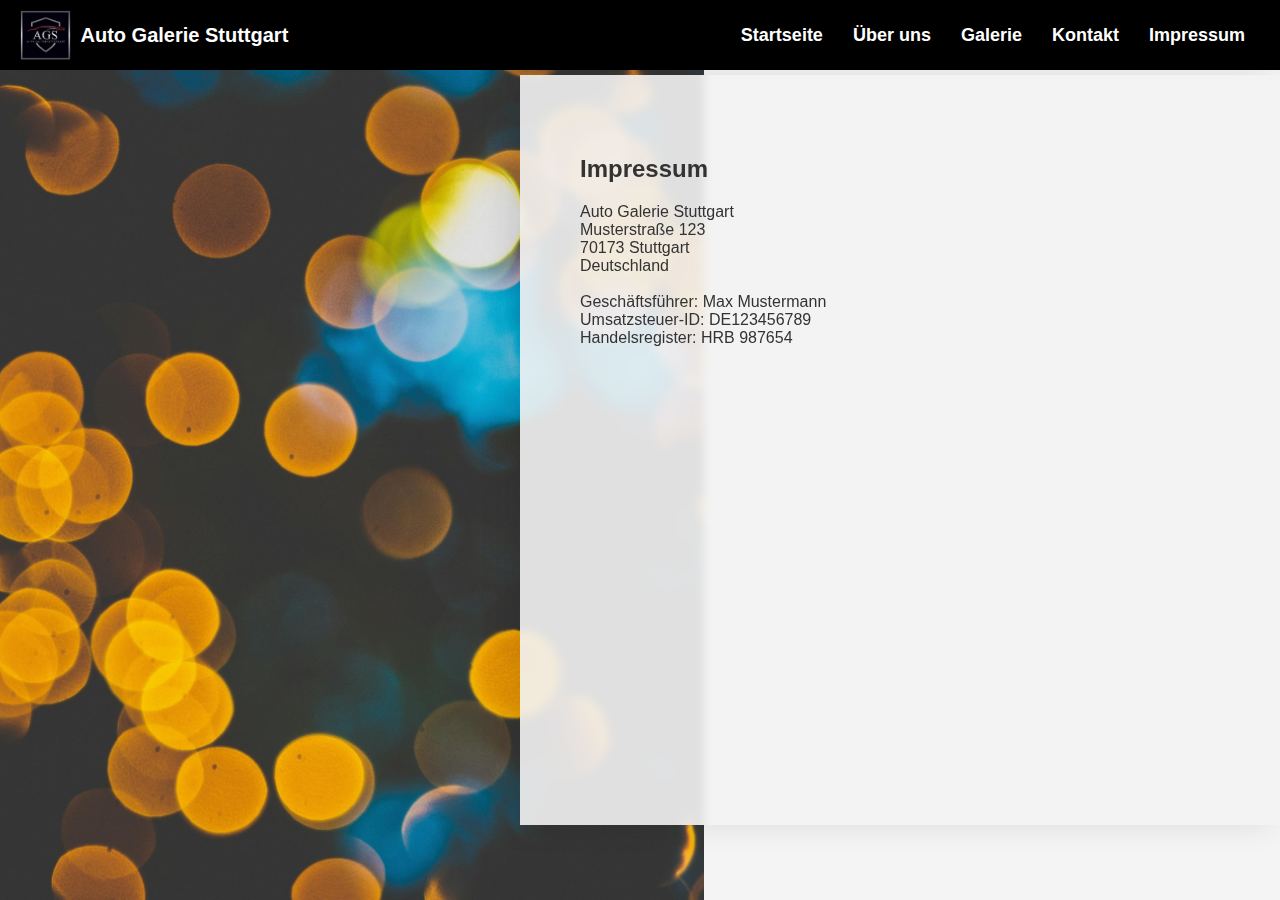
==== impressum.html @ 445aeb8f "Add files via upload" ====
<!DOCTYPE html>
<html lang="de">
<head>
    <meta charset="UTF-8">
    <meta name="viewport" content="width=device-width, initial-scale=1.0">
    <title>Impressum - Auto Galerie Stuttgart</title>
    <link rel="stylesheet" href="style.css">
    <script defer src="script.js"></script>
</head>
<body>
    <!-- Header-Bereich -->
    <div class="header-container">
        <header>
            <div class="logo">
                <img src="logo.png" alt="Auto Galerie Stuttgart Logo">
                <span>Auto Galerie Stuttgart</span>
            </div>
            <nav>
                <ul id="nav-list">
                    <li><a href="index.html">Startseite</a></li>
                    <li><a href="ueber-uns.html">Über uns</a></li>
                    <li><a href="galerie.html">Galerie</a></li>
                    <li><a href="kontakt.html">Kontakt</a></li>
                    <li><a href="impressum.html">Impressum</a></li>
                </ul>
            </nav>
            <div class="menu-toggle" id="menu-toggle">
                <div class="bar"></div>
                <div class="bar"></div>
                <div class="bar"></div>
            </div>
        </header>
    </div>

    <!-- Impressum Landing Page -->
    <section class="impressum-landing">
        <div class="impressum-bild"></div>
        <div class="impressum-rechteck">
            <div class="impressum-inhalt">
                <h2>Impressum</h2>
                <p>
                    Auto Galerie Stuttgart<br>
                    Musterstraße 123<br>
                    70173 Stuttgart<br>
                    Deutschland<br>
                    <br>
                    Geschäftsführer: Max Mustermann<br>
                    Umsatzsteuer-ID: DE123456789<br>
                    Handelsregister: HRB 987654
                </p>
            </div>
        </div>
    </section>
</body>
</html>
---- style.css ----
/* Allgemeine Stile */
body {
    font-family: Arial, sans-serif;
    margin: 0;
    padding: 0;
    background-color: #f4f4f4;
    color: #333;
    overflow-x: hidden;
}

/* Header-Bereich */
.header-container {
    position: fixed;
    top: 0;
    left: 0;
    width: 100%;
    backdrop-filter: blur(10px); /* Blur-Effekt für den gesamten Bereich */
    background: rgba(0, 0, 0); /* Transparenter Hintergrund */
    z-index: 1000;
}

/* Header */
header {
    display: flex;
    justify-content: space-between;
    align-items: center;
    padding: 10px 20px;
    background: transparent; /* Header ohne Hintergrund */
    box-sizing: border-box;
}

/* Logo und Titel */
.logo {
    display: flex;
    align-items: center;
}

.logo img {
    height: 50px;
    margin-right: 10px;
}

.logo span {
    color: white;
    font-size: 20px;
    font-weight: bold;
}

/* Navigation */
nav {
    margin-left: auto; /* Navigation rechts ausrichten */
}

nav ul {
    list-style: none;
    padding: 0;
    margin: 0;
    display: flex;
    justify-content: flex-end;
    align-items: center; /* Vertikal zentrieren */
}

nav ul li {
    margin: 0 15px;
}

nav ul li a {
    text-decoration: none;
    color: white;
    font-size: 18px;
    font-weight: bold;
    transition: color 0.3s ease;
}

nav ul li a:hover {
    color: #ff6600;
}

/* Hamburger Menü */
.menu-toggle {
    display: none;
    flex-direction: column;
    cursor: pointer;
    margin-left: auto;
    margin-right: 20px; /* Abstand vom rechten Rand */
}

.menu-toggle .bar {
    width: 25px;
    height: 4px;
    background-color: white;
    margin: 4px 0;
}

/* Landing Page */
.landing {
    position: relative;
    height: 100vh;
    background: url('background.jpg') no-repeat center center/cover;
    display: flex;
    align-items: center;
    justify-content: flex-start;
    padding-left: 50px;
    color: white;
}

.landing-content {
    max-width: 500px;
}

/* Button */
.btn {
    display: inline-block;
    margin-top: 20px;
    padding: 15px 25px;
    font-size: 18px;
    color: white;
    border: 2px solid white;
    text-decoration: none;
    border-radius: 30px;
    transition: background 0.3s ease, color 0.3s ease;
}

.btn-all {
    display: inline-block;
    margin-top: 20px;
    padding: 15px 25px;
    font-size: 18px;
    color: rgb(0, 0, 0);
    border: 2px solid rgb(0, 0, 0);
    text-decoration: none;
    border-radius: 30px;
    transition: background 0.3s ease, color 0.3s ease;
}

.btn:hover {
    background: white;
    color: black;
}

/* Unsere Leistungen */
.leistungen {
    display: flex;
    align-items: center;
    justify-content: space-between;
    padding: 80px 50px;
    background: white;
}

.leistungen .text {
    max-width: 50%;
}

.leistungen h2 {
    font-size: 36px;
    margin-bottom: 20px;
}

.leistungen p {
    font-size: 18px;
}

.leistungen .image img {
    width: 100%;
    max-width: 500px;
    border-radius: 10px;
}

/* Responsives Design */
@media (max-width: 768px) {
    .menu-toggle {
        display: flex; /* Hamburger-Menü auf mobilen Geräten sichtbar */
    }

    nav ul {
        display: none; /* Navigation standardmäßig ausblenden */
        flex-direction: column;
        text-align: center;
        width: 100%;
        background: rgb(0, 0, 0); /* Transparenter Hintergrund */
        backdrop-filter: blur(20px); /* Blur-Effekt */
        position: absolute;
        top: 60px;
        left: 0;
        z-index: 1000;
        border-radius: 10px;
        padding: 10px 0;
    }

    nav ul.show {
        display: flex; /* Menü anzeigen */
    }

    nav ul li {
        margin: 10px 0;
    }

    .landing {
        text-align: center;
        padding: 0;
        justify-content: center;
    }

    .leistungen {
        flex-direction: column;
        text-align: center;
    }

    .leistungen .text {
        max-width: 100%;
        margin-bottom: 30px;
    }

    .leistungen .image img {
        max-width: 80%;
    }
}


/* Über uns Landing Page */
.ueber-uns-landing {
    position: relative;
    height: 100vh;
    display: flex;
    align-items: center;
    margin-top: 0; /* Entfernt den Abstand zum Header */
}

.hintergrund-bild {
    position: absolute;
    left: 0;
    top: 0;
    width: 55%;
    height: 100%;
    background: url('ueber-uns-bild.jpg') no-repeat center center/cover;
    z-index: 1;
}

.ueber-uns-rechteck {
    position: relative;
    width: 50%;
    margin-left: 45%;
    background: rgba(243, 243, 243, 0.9);
    backdrop-filter: blur(5px);
    padding: 60px;
    min-height: 70vh;
    z-index: 2;
    box-shadow: -10px 0 30px rgba(0,0,0,0.1);
}

@media (max-width: 768px) {
    .ueber-uns-landing {
        flex-direction: column;
        height: auto;
    }

    .hintergrund-bild {
        position: relative;
        width: 100%;
        height: 400px;
    }

    .ueber-uns-rechteck {
        width: 100%;
        margin-left: 0;
        margin-top: -60px;
        padding: 30px;
        min-height: auto;
    }
}

.galerie-landing {
    position: relative;
    height: 100vh;
    display: flex;
    align-items: center;
}

.galerie-rechteck {
    width: 50%;
    background: rgba(243, 243, 243, 0.9);
    backdrop-filter: blur(5px);
    padding: 60px;
    min-height: 70vh;
    z-index: 2;
    box-shadow: 10px 0 30px rgba(0,0,0,0.1);
}

.galerie-bild {
    position: absolute;
    right: 0;
    top: 0;
    width: 55%;
    height: 100%;
    background: url('fahrzeug-auswahl.jpg') no-repeat center center/cover;
    z-index: 1;
}

@media (max-width: 768px) {
    .galerie-landing {
        flex-direction: column;
        height: auto;
    }
    .galerie-bild {
        position: relative;
        width: 100%;
        height: 400px;
    }
    .galerie-rechteck {
        width: 100%;
        margin-top: -60px;
        padding: 30px;
        min-height: auto;
    }
}

/* Galerie Landing Page */
.galerie-landing {
    padding: 100px 20px 50px; /* Abstand zum Header und unten */
    background: #f4f4f4;
    text-align: center;
}

.galerie-landing h2 {
    font-size: 2.5rem;
    margin-bottom: 30px;
    color: #333;
}

.bilder-container {
    display: grid;
    grid-template-columns: repeat(auto-fit, minmax(250px, 1fr));
    gap: 20px;
    max-width: 1200px;
    margin: 0 auto;
}

.bilder-container img {
    width: 100%;
    height: auto;
    border-radius: 10px;
    object-fit: cover;
    transition: transform 0.3s ease;
}

.bilder-container img:hover {
    transform: scale(1.05);
}

/* Responsives Design für Mobilgeräte */
@media (max-width: 768px) {
    .galerie-landing {
        padding: 80px 10px 30px;
    }

    .bilder-container {
        grid-template-columns: 1fr; /* Einspaltiges Layout für Mobilgeräte */
    }
}

/* Galerie Bilder */
.galerie-bilder {
    padding: 50px;
    background: #f4f4f4;
}

.bilder-container {
    display: grid;
    grid-template-columns: repeat(auto-fit, minmax(300px, 1fr));
    gap: 20px;
    max-width: 1200px;
    margin: 0 auto;
}

.bilder-container img {
    width: 100%;
    height: auto;
    border-radius: 10px;
    object-fit: cover;
}

@media (max-width: 768px) {
    .galerie-bilder {
        padding: 30px;
    }

    .bilder-container {
        grid-template-columns: 1fr;
    }
}

/* Kontaktseite */
.kontakt-landing {
    position: relative;
    height: auto; /* Höhe automatisch anpassen */
    display: flex;
    flex-direction: column;
    align-items: center;
}

.kontakt-bild {
    width: 100%;
    height: 50vh;
    background: url('kundenservice.jpg') no-repeat center center/cover;
    background-size: cover; /* Bild vollständig anzeigen */
}

.kontakt-rechteck {
    width: 100%;
    background: rgba(243, 243, 243, 0.9);
    padding: 60px;
    text-align: center;
    box-sizing: border-box;
}

.maps-container {
    margin-top: 30px;
    width: 100%;
    max-width: 600px; /* Maximale Breite des iFrames */
    margin: 30px auto 0;
}

.maps-container iframe {
    width: 100%;
    height: 300px;
    border: 0;
}

@media (max-width: 768px) {
    .kontakt-rechteck {
        padding: 30px;
    }

    .maps-container iframe {
        height: 250px; /* Höhe für mobile Geräte anpassen */
    }
}

.impressum-landing {
    position: relative;
    height: 100vh;
    display: flex;
    align-items: center;
    justify-content: flex-end;
}

.impressum-rechteck {
    width: 50%;
    background: rgba(243, 243, 243, 0.9);
    backdrop-filter: blur(5px);
    padding: 60px;
    min-height: 70vh;
    z-index: 2;
    box-shadow: -10px 0 30px rgba(0,0,0,0.1);
}

.impressum-bild {
    position: absolute;
    left: 0;
    top: 0;
    width: 55%;
    height: 100%;
    background: url('unternehmen.jpg') no-repeat center center/cover;
    z-index: 1;
}

@media (max-width: 768px) {
    .impressum-landing {
        flex-direction: column;
        height: auto;
    }
    .impressum-bild {
        position: relative;
        width: 100%;
        height: 400px;
    }
    .impressum-rechteck {
        width: 100%;
        margin-top: -60px;
        padding: 30px;
        min-height: auto;
    }
}

/* WhatsApp Button */
.whatsapp-btn {
    position: fixed;
    bottom: 20px;
    left: 20px;
    z-index: 1000;
    background-color: #25D366;
    border-radius: 50%;
    width: 60px;
    height: 60px;
    display: flex;
    align-items: center;
    justify-content: center;
    box-shadow: 0 4px 8px rgba(0,0,0,0.2);
    transition: background-color 0.3s ease;
}

.whatsapp-btn img {
    width: 40px;
    height: 40px;
}

.whatsapp-btn:hover {
    background-color: #128C7E;
}

/* Responsives Design für Mobilgeräte */
@media (max-width: 768px) {
    .whatsapp-btn {
        width: 50px;
        height: 50px;
    }

    .whatsapp-btn img {
        width: 30px;
        height: 30px;
    }
}
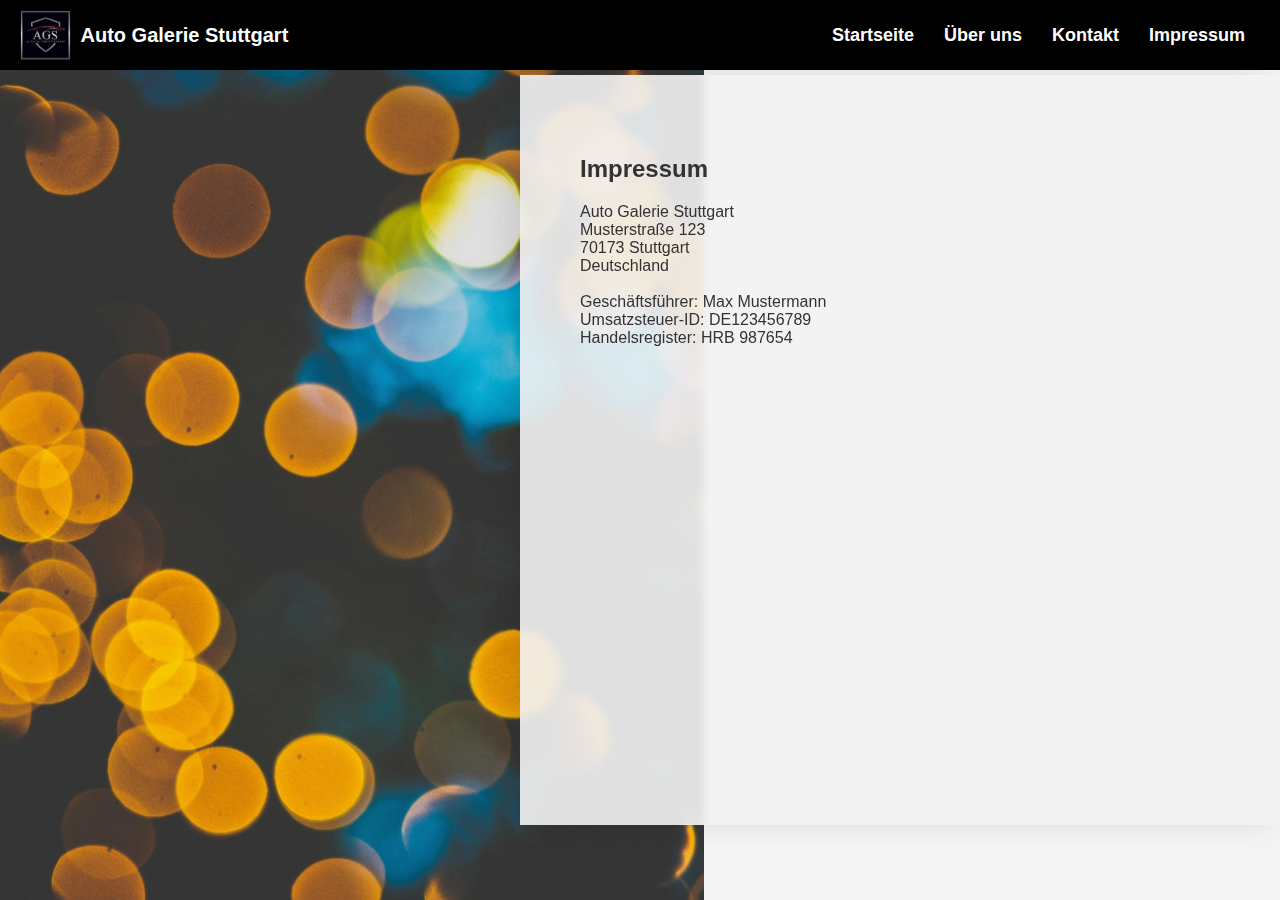
==== commit 7adc9053: "Update impressum.html" ====
--- a/impressum.html
+++ b/impressum.html
@@ -19,7 +19,7 @@
                 <ul id="nav-list">
                     <li><a href="index.html">Startseite</a></li>
                     <li><a href="ueber-uns.html">Über uns</a></li>
-                    <li><a href="galerie.html">Galerie</a></li>
+                   
                     <li><a href="kontakt.html">Kontakt</a></li>
                     <li><a href="impressum.html">Impressum</a></li>
                 </ul>
@@ -52,4 +52,4 @@
         </div>
     </section>
 </body>
-</html>+</html>
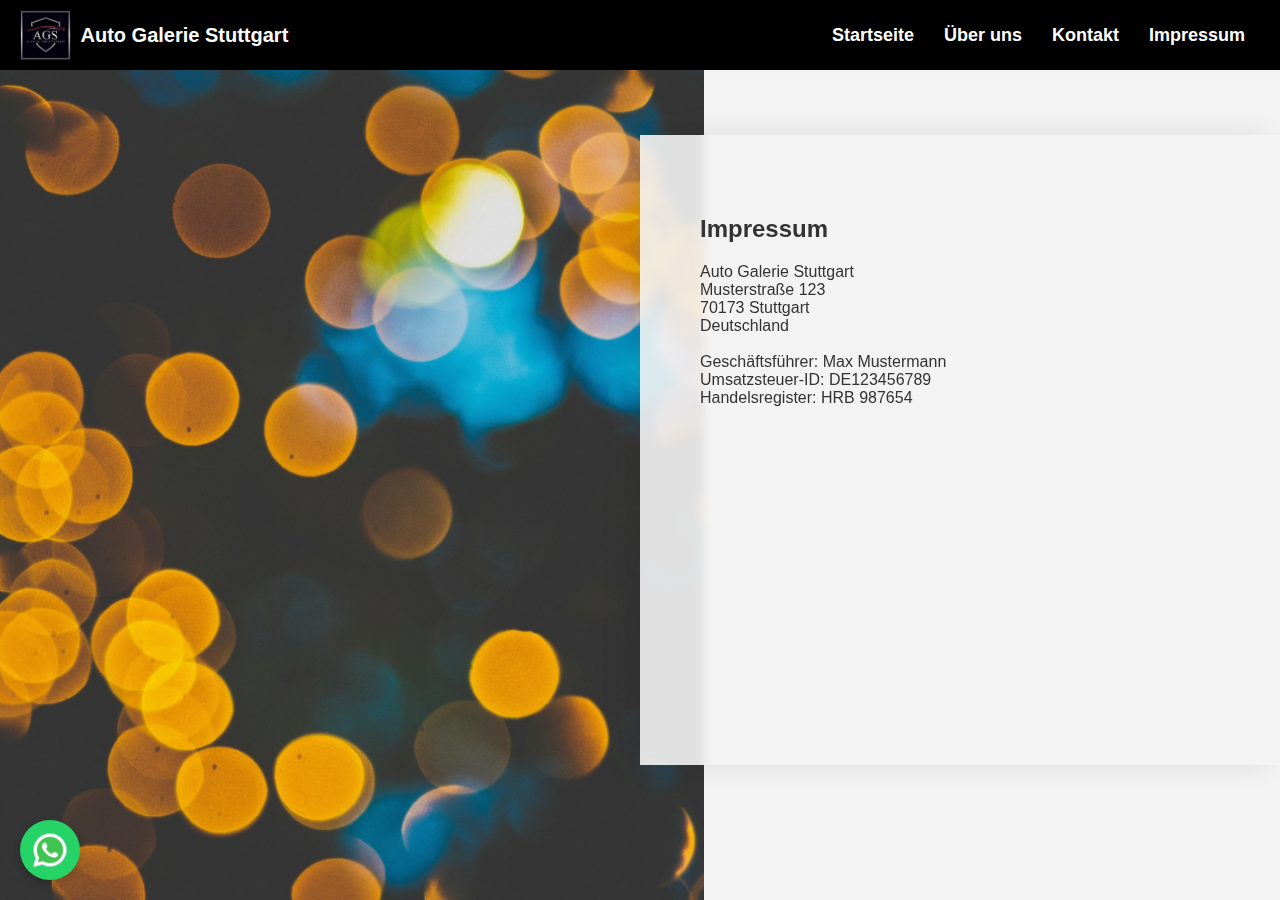
==== commit a9367527: "all changes" ====
--- a/impressum.html
+++ b/impressum.html
@@ -51,5 +51,8 @@
             </div>
         </div>
     </section>
+    <a href="https://wa.me/491741728650?" class="whatsapp-btn" target="_blank">
+        <img src="whatsapp-icon.png" alt="WhatsApp">
+    </a>
 </body>
 </html>
--- a/style.css
+++ b/style.css
@@ -1,3 +1,11 @@
+html {
+    box-sizing: border-box;
+  }
+  
+  *, *:before, *:after {
+    box-sizing: inherit;
+  }
+
 /* Allgemeine Stile */
 body {
     font-family: Arial, sans-serif;
@@ -6,6 +14,7 @@
     background-color: #f4f4f4;
     color: #333;
     overflow-x: hidden;
+    max-width: 100vw;
 }
 
 /* Header-Bereich */
@@ -73,7 +82,7 @@
 }
 
 nav ul li a:hover {
-    color: #ff6600;
+    color: #9b9a9a;
 }
 
 /* Hamburger Menü */
@@ -137,6 +146,10 @@
     background: white;
     color: black;
 }
+.btn-all:hover {
+    background: black;
+    color: white;
+}
 
 /* Unsere Leistungen */
 .leistungen {
@@ -163,7 +176,6 @@
 .leistungen .image img {
     width: 100%;
     max-width: 500px;
-    border-radius: 10px;
 }
 
 /* Responsives Design */
@@ -217,16 +229,16 @@
 }
 
 
-/* Über uns Landing Page */
-.ueber-uns-landing {
+  /* Über uns Landing Page - NEUE VERSION */
+  .ueber-uns-landing {
     position: relative;
     height: 100vh;
     display: flex;
     align-items: center;
-    margin-top: 0; /* Entfernt den Abstand zum Header */
-}
-
-.hintergrund-bild {
+    justify-content: flex-end;
+  }
+  
+  .hintergrund-bild {
     position: absolute;
     left: 0;
     top: 0;
@@ -234,160 +246,83 @@
     height: 100%;
     background: url('ueber-uns-bild.jpg') no-repeat center center/cover;
     z-index: 1;
-}
-
-.ueber-uns-rechteck {
-    position: relative;
+  }
+  
+  .ueber-uns-rechteck {
     width: 50%;
-    margin-left: 45%;
     background: rgba(243, 243, 243, 0.9);
     backdrop-filter: blur(5px);
     padding: 60px;
     min-height: 70vh;
     z-index: 2;
     box-shadow: -10px 0 30px rgba(0,0,0,0.1);
-}
-
-@media (max-width: 768px) {
+  }
+  
+  .ueber-uns-inhalt {
+    padding: 15px;
+  }
+  
+  .ueber-uns-inhalt p {
+    line-height: 1.6;
+    margin: 0 0 1.5em 0;
+    font-size: 17px;
+  }
+  
+  .btn-all {
+    display: inline-block;
+    margin-top: 20px;
+    padding: 15px 25px;
+    font-size: 18px;
+    color: rgb(0, 0, 0);
+    border: 2px solid rgb(0, 0, 0);
+    text-decoration: none;
+    border-radius: 30px;
+    transition: background 0.3s ease, color 0.3s ease;
+  }
+  
+  /* Mobile Version (max-width: 768px) */
+  @media (max-width: 768px) {
     .ueber-uns-landing {
-        flex-direction: column;
-        height: auto;
-    }
-
+      flex-direction: column;
+      height: auto;
+      margin-top: 70px;
+      padding: 0;
+    }
+  
     .hintergrund-bild {
-        position: relative;
-        width: 100%;
-        height: 400px;
-    }
-
+      position: relative;
+      width: 100% !important;
+      height: 300px;
+      margin-left: 0;
+    }
+  
     .ueber-uns-rechteck {
-        width: 100%;
-        margin-left: 0;
-        margin-top: -60px;
-        padding: 30px;
-        min-height: auto;
-    }
-}
-
-.galerie-landing {
-    position: relative;
-    height: 100vh;
-    display: flex;
-    align-items: center;
-}
-
-.galerie-rechteck {
-    width: 50%;
-    background: rgba(243, 243, 243, 0.9);
-    backdrop-filter: blur(5px);
-    padding: 60px;
-    min-height: 70vh;
-    z-index: 2;
-    box-shadow: 10px 0 30px rgba(0,0,0,0.1);
-}
-
-.galerie-bild {
-    position: absolute;
-    right: 0;
-    top: 0;
-    width: 55%;
-    height: 100%;
-    background: url('fahrzeug-auswahl.jpg') no-repeat center center/cover;
-    z-index: 1;
-}
-
-@media (max-width: 768px) {
-    .galerie-landing {
-        flex-direction: column;
-        height: auto;
-    }
-    .galerie-bild {
-        position: relative;
-        width: 100%;
-        height: 400px;
-    }
-    .galerie-rechteck {
-        width: 100%;
-        margin-top: -60px;
-        padding: 30px;
-        min-height: auto;
-    }
-}
-
-/* Galerie Landing Page */
-.galerie-landing {
-    padding: 100px 20px 50px; /* Abstand zum Header und unten */
-    background: #f4f4f4;
-    text-align: center;
-}
-
-.galerie-landing h2 {
-    font-size: 2.5rem;
-    margin-bottom: 30px;
-    color: #333;
-}
-
-.bilder-container {
-    display: grid;
-    grid-template-columns: repeat(auto-fit, minmax(250px, 1fr));
-    gap: 20px;
-    max-width: 1200px;
-    margin: 0 auto;
-}
-
-.bilder-container img {
-    width: 100%;
-    height: auto;
-    border-radius: 10px;
-    object-fit: cover;
-    transition: transform 0.3s ease;
-}
-
-.bilder-container img:hover {
-    transform: scale(1.05);
-}
-
-/* Responsives Design für Mobilgeräte */
-@media (max-width: 768px) {
-    .galerie-landing {
-        padding: 80px 10px 30px;
-    }
-
-    .bilder-container {
-        grid-template-columns: 1fr; /* Einspaltiges Layout für Mobilgeräte */
-    }
-}
-
-/* Galerie Bilder */
-.galerie-bilder {
-    padding: 50px;
-    background: #f4f4f4;
-}
-
-.bilder-container {
-    display: grid;
-    grid-template-columns: repeat(auto-fit, minmax(300px, 1fr));
-    gap: 20px;
-    max-width: 1200px;
-    margin: 0 auto;
-}
-
-.bilder-container img {
-    width: 100%;
-    height: auto;
-    border-radius: 10px;
-    object-fit: cover;
-}
-
-@media (max-width: 768px) {
-    .galerie-bilder {
-        padding: 30px;
-    }
-
-    .bilder-container {
-        grid-template-columns: 1fr;
-    }
-}
+      width: 100% !important;
+      margin: -30px 0 0 0 !important;
+      padding: 25px 15px !important;
+      min-height: auto;
+      box-shadow: 0 -10px 30px rgba(0,0,0,0.1);
+    }
+  
+    .ueber-uns-inhalt {
+      padding: 10px;
+    }
+  
+    .ueber-uns-inhalt p {
+      font-size: 16px;
+      line-height: 1.5;
+    }
+  
+    .btn-all {
+      width: 100%;
+      text-align: center;
+      padding: 12px 20px;
+      font-size: 16px;
+    }
+  }
+  
+  /* Rest des bestehenden CSS unverändert lassen */
+  /* ... [der restliche CSS-Code bleibt gleich] ... */
 
 /* Kontaktseite */
 .kontakt-landing {
@@ -519,4 +454,87 @@
         width: 30px;
         height: 30px;
     }
-}+}
+
+/* style.css - Korrekturen für horizontales Scrollen */
+
+/* Globale Korrekturen */
+body {
+    overflow-x: hidden;
+    max-width: 100%;
+  }
+  
+  /* Gemeinsame Stile für alle Landing Pages */
+  .ueber-uns-landing,
+  .impressum-landing,
+  .galerie-landing {
+    position: relative;
+    width: 100vw;
+    left: 0;
+    right: 0;
+  }
+  
+  /* Mobile Version (max-width: 768px) */
+  @media (max-width: 768px) {
+    /* Allgemeine Layout-Korrekturen */
+    .ueber-uns-landing,
+    .impressum-landing {
+      flex-direction: column;
+      height: auto;
+      margin-top: 70px;
+      overflow: hidden;
+    }
+  
+    /* Hintergrund-Bilder */
+    .hintergrund-bild,
+    .impressum-bild {
+      position: relative !important;
+      width: 100% !important;
+      height: 300px;
+      margin: 0;
+    }
+  
+    /* Inhaltscontainer */
+    .ueber-uns-rechteck,
+    .impressum-rechteck {
+      width: 100% !important;
+      margin: -30px 0 0 0 !important;
+      padding: 25px 15px !important;
+      box-shadow: 0 -10px 30px rgba(0,0,0,0.1);
+    }
+  
+    /* Textcontainer */
+    .ueber-uns-inhalt,
+    .impressum-inhalt {
+      padding: 10px 15px;
+      max-width: 100%;
+    }
+  
+    /* Spezifische Korrekturen für Impressum */
+    .impressum-landing {
+      padding-bottom: 30px;
+    }
+  
+  
+  
+  
+  img {
+    max-width: 100%;
+    height: auto;
+  }
+.whatsapp-btn:hover {
+    background-color: #128C7E;
+}
+
+/* Responsives Design für Mobilgeräte */
+@media (max-width: 768px) {
+    .whatsapp-btn {
+        width: 50px;
+        height: 50px;
+    }
+
+    .whatsapp-btn img {
+        width: 30px;
+        height: 30px;
+    }
+}
